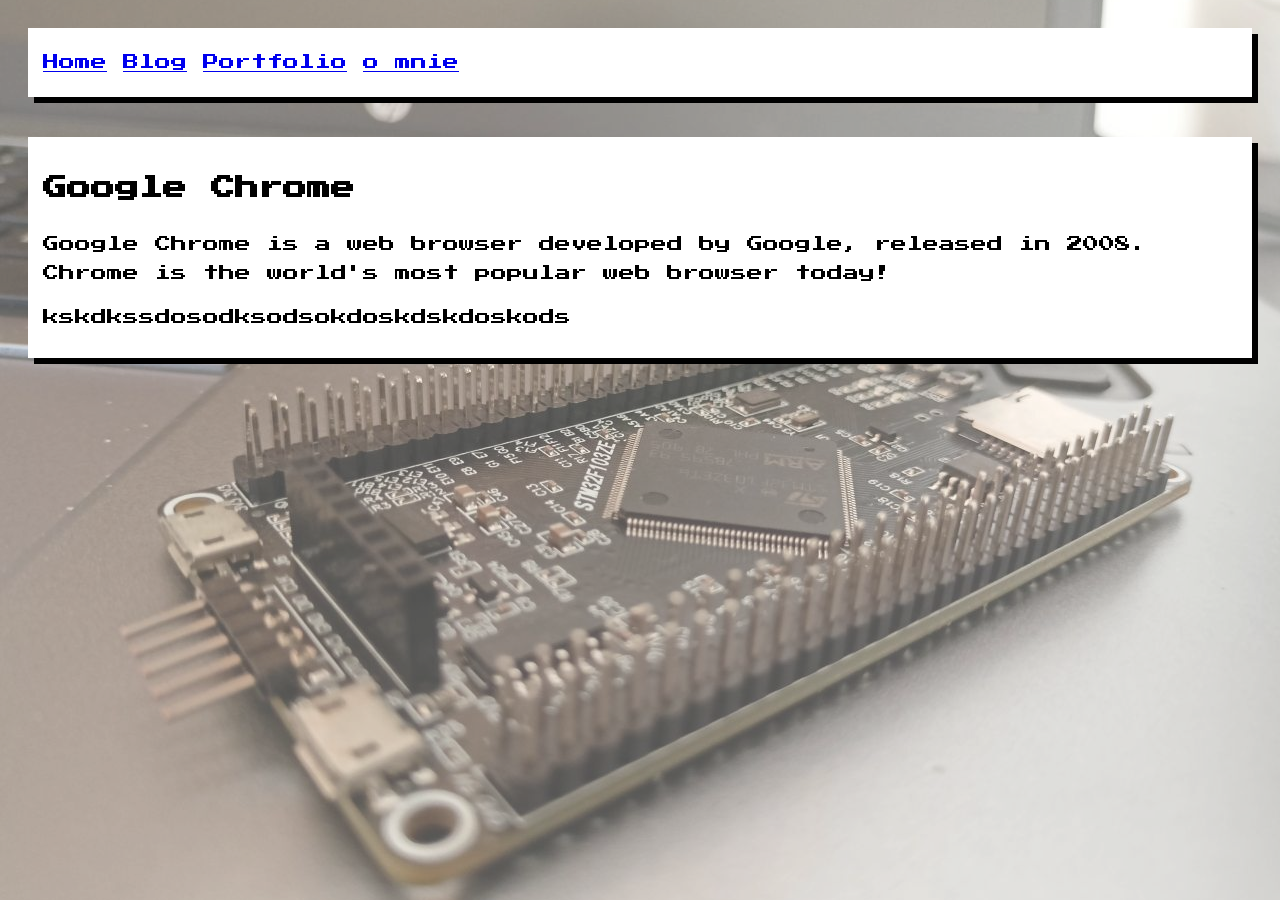
==== BPP0.html @ d9cb51b2 "Add files via upload" ====
<!--
   BPP#1
   
   Copyright 2026 Wiktor <Wiktor@DESKTOP-75RQ44F>
   
   This program is free software; you can redistribute it and/or modify
   it under the terms of the GNU General Public License as published by
   the Free Software Foundation; either version 2 of the License, or
   (at your option) any later version.
   
   This program is distributed in the hope that it will be useful,
   but WITHOUT ANY WARRANTY; without even the implied warranty of
   MERCHANTABILITY or FITNESS FOR A PARTICULAR PURPOSE.  See the
   GNU General Public License for more details.
   
   You should have received a copy of the GNU General Public License
   along with this program; if not, write to the Free Software
   Foundation, Inc., 51 Franklin Street, Fifth Floor, Boston,
   MA 02110-1301, USA.
   
   
-->

<!DOCTYPE html PUBLIC "-//W3C//DTD XHTML 1.0 Strict//EN"
	"http://www.w3.org/TR/xhtml1/DTD/xhtml1-strict.dtd">
<html xmlns="http://www.w3.org/1999/xhtml" xml:lang="en" lang="en">

<head>
	<title>bez nazwy</title>
	<meta http-equiv="content-type" content="text/html;charset=utf-8" />
	<meta name="generator" content="Geany 2.1" />
	<link rel="stylesheet" href="style.css">
</head>

<body>
	
	<header>
	<nav>
		<a href="/index.html">Home</a>
		<a href="/Blog.html">Blog</a>
		<a href="/Portfolio.html">Portfolio</a>
		<a href="/o mnie.html">o mnie</a>
	</nav>
	</header>
	<section>
	<article>
<h2>Google Chrome</h2>
<p>Google Chrome is a web browser developed by Google, released in 2008. Chrome is the world's most popular web browser today!</p>
<p>kskdkssdosodksodsokdoskdskdoskods</p>
</article>
	</section>
	
</body>

</html>
---- style.css ----
@import url('https://fonts.googleapis.com/css2?family=Press+Start+2P&display=swap');

body{
font-family: 'Press Start 2P',monospace,cursive;
line-height: 1.8;
padding: 20px;
}

body::before{
content: "";
    position: fixed;
    top: 0;
    left: 0;
    width: 100%;
    height: 100%;
    background-image: url("stm32.jpg");
    background-size: cover;       /* Rozciąga obrazek na cały ekran */
    background-position: center;
    opacity: 0.7;                 /* Tutaj sterujesz przejrzystością SAMORODNEGO tła (np. 0.3 = 30%) */
    z-index: -1;
}

header{
background-color: #ffffff;
box-shadow: 6px 6px 0px #000000; /* Pikselowy czarny cień */
color: #000000;
margin-bottom:40px;

display: flex;
justify-content: left;
padding:20px 15px;
}

section{
position:relative;
z-index:1;

background-color: #ffffff;
box-shadow: 6px 6px 0px #000000; /* Pikselowy czarny cień */
color: #000000;
    
margin-bottom:40px;
padding: 10px 15px;

width:fit-content;
}

section:last-child{
	margin-bottom: 0;
}
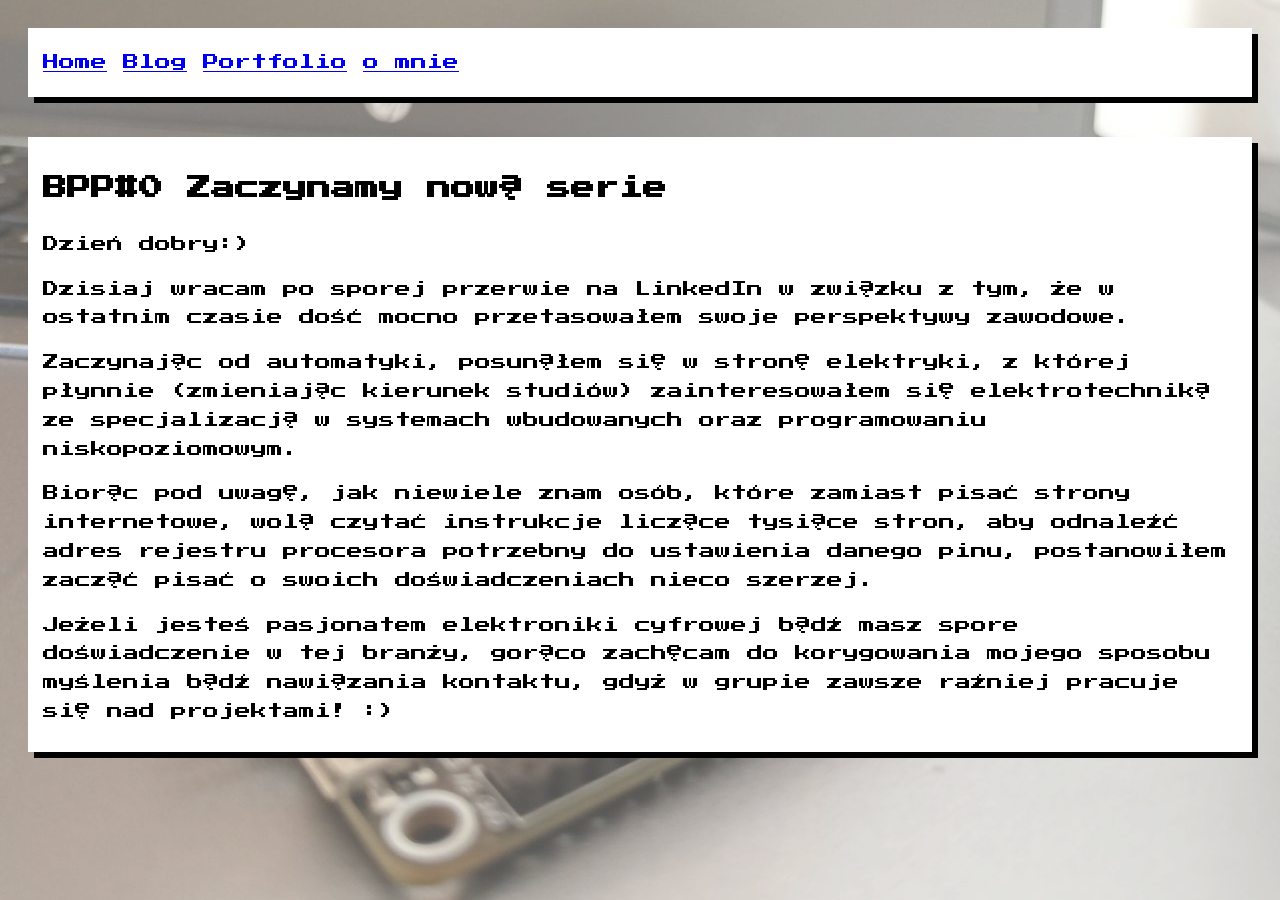
==== commit c013699b: "Add files via upload" ====
--- a/BPP0.html
+++ b/BPP0.html
@@ -43,11 +43,15 @@
 	</nav>
 	</header>
 	<section>
-	<article>
-<h2>Google Chrome</h2>
-<p>Google Chrome is a web browser developed by Google, released in 2008. Chrome is the world's most popular web browser today!</p>
-<p>kskdkssdosodksodsokdoskdskdoskods</p>
-</article>
+	
+<h2>BPP#0 Zaczynamy nową serie</h2>
+<p>Dzień dobry:)</p>
+<p>Dzisiaj wracam po sporej przerwie na LinkedIn w związku z tym, że w ostatnim czasie dość mocno przetasowałem swoje perspektywy zawodowe.</p>
+<p>Zaczynając od automatyki, posunąłem się w stronę elektryki, z której płynnie (zmieniając kierunek studiów) zainteresowałem się elektrotechniką ze specjalizacją w systemach wbudowanych oraz programowaniu niskopoziomowym.</p>
+<p>Biorąc pod uwagę, jak niewiele znam osób, które zamiast pisać strony internetowe, wolą czytać instrukcje liczące tysiące stron, aby odnaleźć adres rejestru procesora potrzebny do ustawienia danego pinu, postanowiłem zacząć pisać o swoich doświadczeniach nieco szerzej.</p>
+<p>Jeżeli jesteś pasjonatem elektroniki cyfrowej bądź masz spore doświadczenie w tej branży, gorąco zachęcam do korygowania mojego sposobu myślenia bądź nawiązania kontaktu, gdyż w grupie zawsze raźniej pracuje się nad projektami! :)</p>
+
+
 	</section>
 	
 </body>
